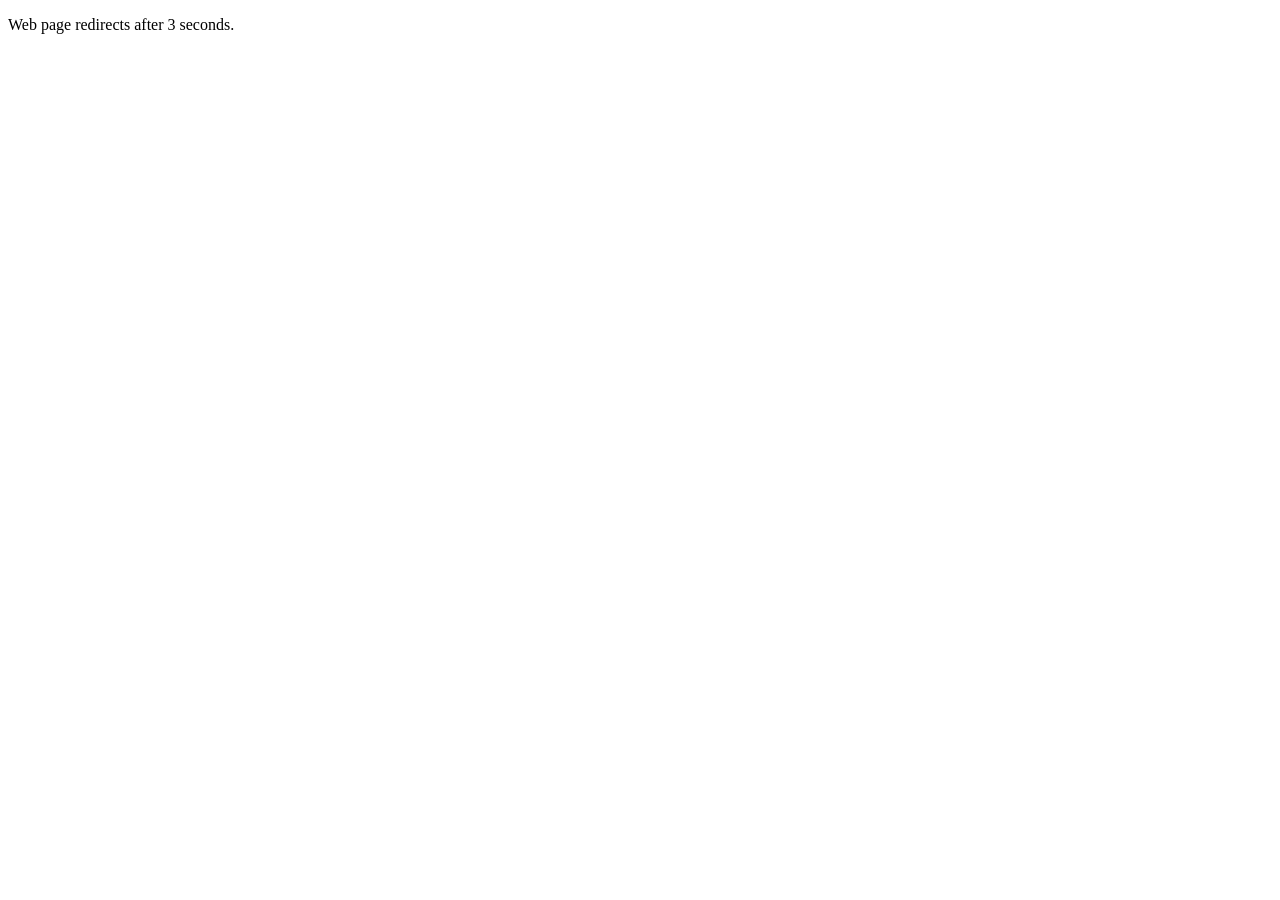
==== test/index.html @ a9cc87ed "Update and rename test.html to test/index.html" ====
<!DOCTYPE html>
<html lang="en">
	<head>
		<meta charset="utf-8">
		<title>Lol</title>
		<link rel="stylesheet" href="css/style.css">
	</head>
	<body>
		<script>
                   document.querySelector('meta[name="og:title"]').setAttribute("content", "yo");
		</script>
		<p>Web page redirects after 3 seconds.</p>
	</body>
</html>
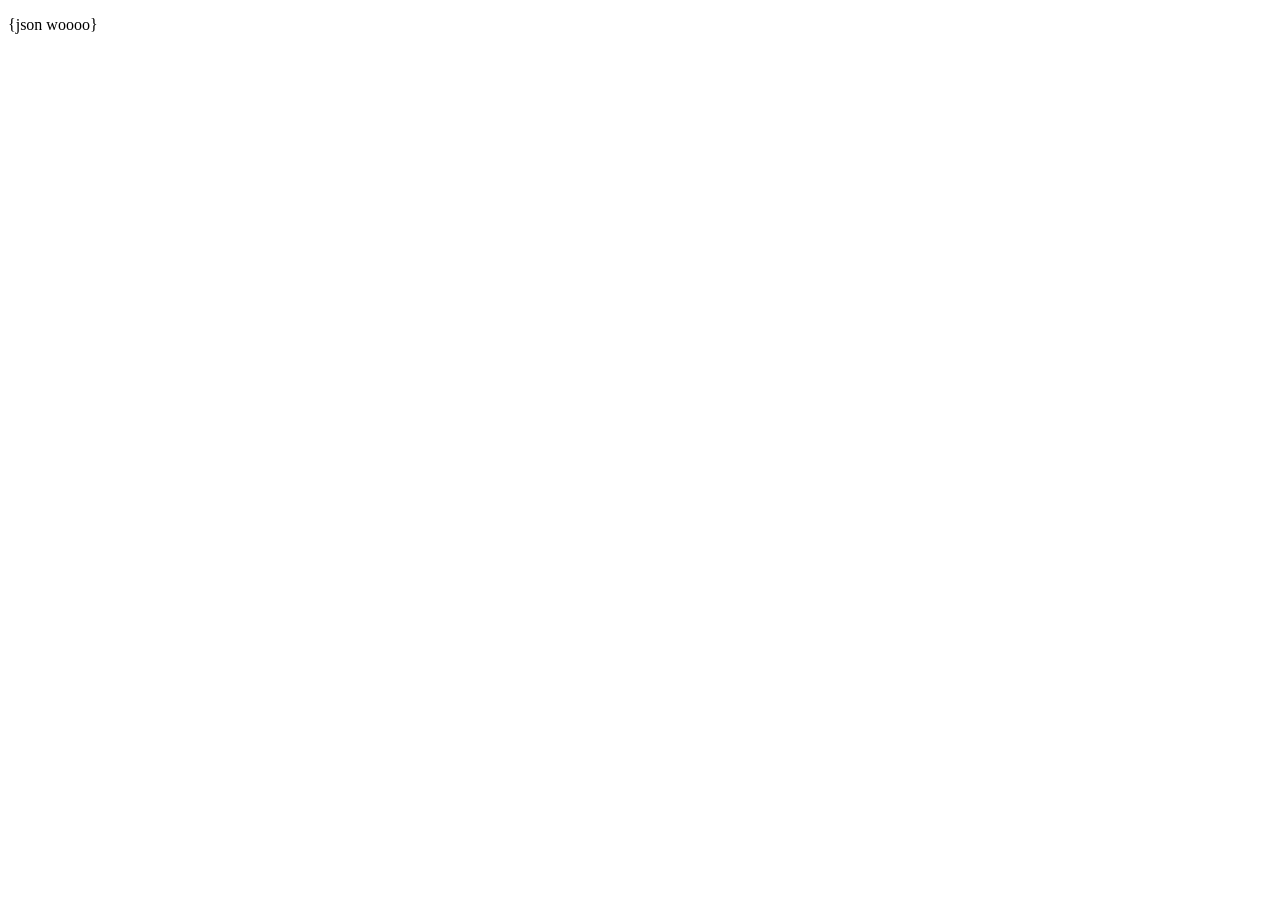
==== commit dcf7b024: "Update index.html" ====
--- a/test/index.html
+++ b/test/index.html
@@ -8,8 +8,8 @@
 	</head>
 	<body>
 		<script>
-                   document.querySelector('meta[name="og:title"]').setAttribute("content", "yo");
+                   document.head.querySelector('meta[property="og:title"]').content = "yo";
 		</script>
-		<p>Web page redirects after 3 seconds.</p>
+		<p>{json woooo}</p>
 	</body>
 </html>
